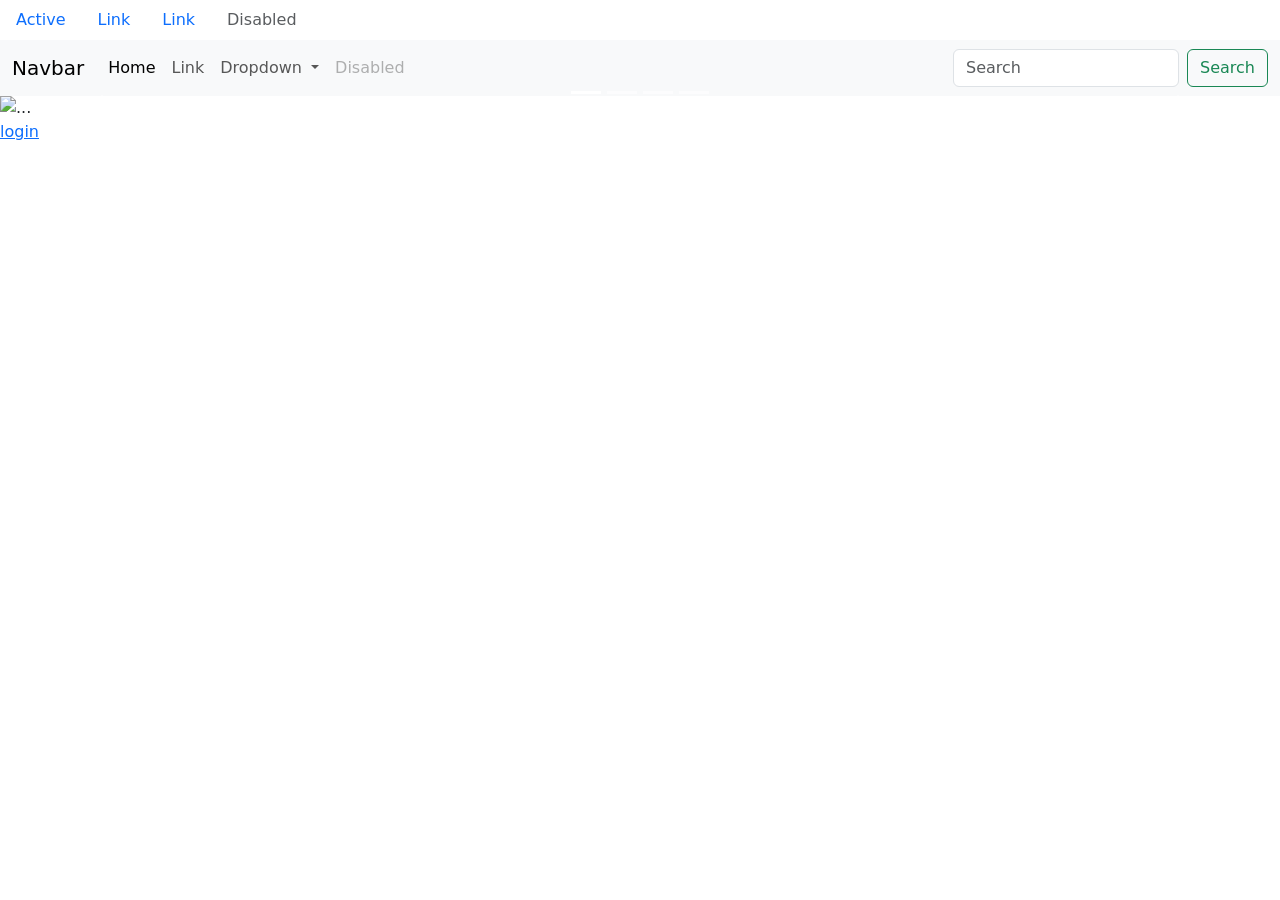
==== home.html @ 49445bdb "Implement login and signup functionality with form validation and API integration" ====
<!DOCTYPE html>
<html lang="en">

<head>
    <meta charset="UTF-8">
    <meta name="viewport" content="width=device-width, initial-scale=1.0">
    <title>Document</title>
    <link href="https://cdn.jsdelivr.net/npm/bootstrap@5.3.8/dist/css/bootstrap.min.css" rel="stylesheet"
        integrity="sha384-sRIl4kxILFvY47J16cr9ZwB07vP4J8+LH7qKQnuqkuIAvNWLzeN8tE5YBujZqJLB" crossorigin="anonymous">
    <!-- <link rel="stylesheet" href="home.css"> -->
</head>

<body>
    <div class="heading-keys">
        <ul class="nav">
            <li class="nav-item">
                <a class="nav-link active" aria-current="page" href="#">Active</a>
            </li>
            <li class="nav-item">
                <a class="nav-link" href="#">Link</a>
            </li>
            <li class="nav-item">
                <a class="nav-link" href="#">Link</a>
            </li>
            <li class="nav-item">
                <a class="nav-link disabled" aria-disabled="true">Disabled</a>
            </li>
        </ul>
    </div>

    <div>
        <nav class="navbar navbar-expand-lg bg-body-tertiary">
            <div class="container-fluid">
                <a class="navbar-brand" href="#">Navbar</a>
                <button class="navbar-toggler" type="button" data-bs-toggle="collapse"
                    data-bs-target="#navbarSupportedContent" aria-controls="navbarSupportedContent"
                    aria-expanded="false" aria-label="Toggle navigation">
                    <span class="navbar-toggler-icon"></span>
                </button>
                <div class="collapse navbar-collapse" id="navbarSupportedContent">
                    <ul class="navbar-nav me-auto mb-2 mb-lg-0">
                        <li class="nav-item">
                            <a class="nav-link active" aria-current="page" href="#">Home</a>
                        </li>
                        <li class="nav-item">
                            <a class="nav-link" href="#">Link</a>
                        </li>
                        <li class="nav-item dropdown">
                            <a class="nav-link dropdown-toggle" href="#" role="button" data-bs-toggle="dropdown"
                                aria-expanded="false">
                                Dropdown
                            </a>
                            <ul class="dropdown-menu">
                                <li><a class="dropdown-item" href="#">Action</a></li>
                                <li><a class="dropdown-item" href="#">Another action</a></li>
                                <li>
                                    <hr class="dropdown-divider">
                                </li>
                                <li><a class="dropdown-item" href="#">Something else here</a></li>
                            </ul>
                        </li>
                        <li class="nav-item">
                            <a class="nav-link disabled" aria-disabled="true">Disabled</a>
                        </li>
                    </ul>
                    <form class="d-flex" role="search">
                        <input class="form-control me-2" type="search" placeholder="Search" aria-label="Search" />
                        <button class="btn btn-outline-success" type="submit">Search</button>
                    </form>
                </div>
            </div>
        </nav>
    </div>
    <div class="container">
        <div class="row">
            <div class="col-12">


            </div>

        </div>

    </div>

    <div id="carouselExampleIndicators" class="carousel slide">
        <div class="carousel-indicators">
            <button type="button" data-bs-target="#carouselExampleIndicators" data-bs-slide-to="0" class="active"
                aria-current="true" aria-label="Slide 1"></button>
            <button type="button" data-bs-target="#carouselExampleIndicators" data-bs-slide-to="1"
                aria-label="Slide 2"></button>
            <button type="button" data-bs-target="#carouselExampleIndicators" data-bs-slide-to="2"
                aria-label="Slide 3"></button>
                 <button type="button" data-bs-target="#carouselExampleIndicators" data-bs-slide-to="3"
                aria-label="Slide 4"></button>
        </div>
        <div class="carousel-inner">
            <div class="carousel-item active">
                <img src="img/bus 1.jpg" class="d-block w-100" alt="...">
            </div>
            <div class="carousel-item">
                <img src="img/bus 2.png" class="d-block w-100" alt="...">
            </div>
            <div class="carousel-item">
                <img src="img/bus 3.png" class="d-block w-100" alt="...">
            </div>
            <div class="carousel-item">
                <img src="img/bus 4.png" class="d-block w-100" alt="...">
            </div>
        </div>
        <button class="carousel-control-prev" type="button" data-bs-target="#carouselExampleIndicators"
            data-bs-slide="prev">
            <span class="carousel-control-prev-icon" aria-hidden="true"></span>
            <span class="visually-hidden">Previous</span>
        </button>
        <button class="carousel-control-next" type="button" data-bs-target="#carouselExampleIndicators"
            data-bs-slide="next">
            <span class="carousel-control-next-icon" aria-hidden="true"></span>
            <span class="visually-hidden">Next</span>
        </button>

    </div>
 
    <a href="Signup.html" > login</a>




    <script src="https://cdn.jsdelivr.net/npm/bootstrap@5.3.8/dist/js/bootstrap.bundle.min.js"
        integrity="sha384-FKyoEForCGlyvwx9Hj09JcYn3nv7wiPVlz7YYwJrWVcXK/BmnVDxM+D2scQbITxI"
        crossorigin="anonymous"></script>
</body>

</html>
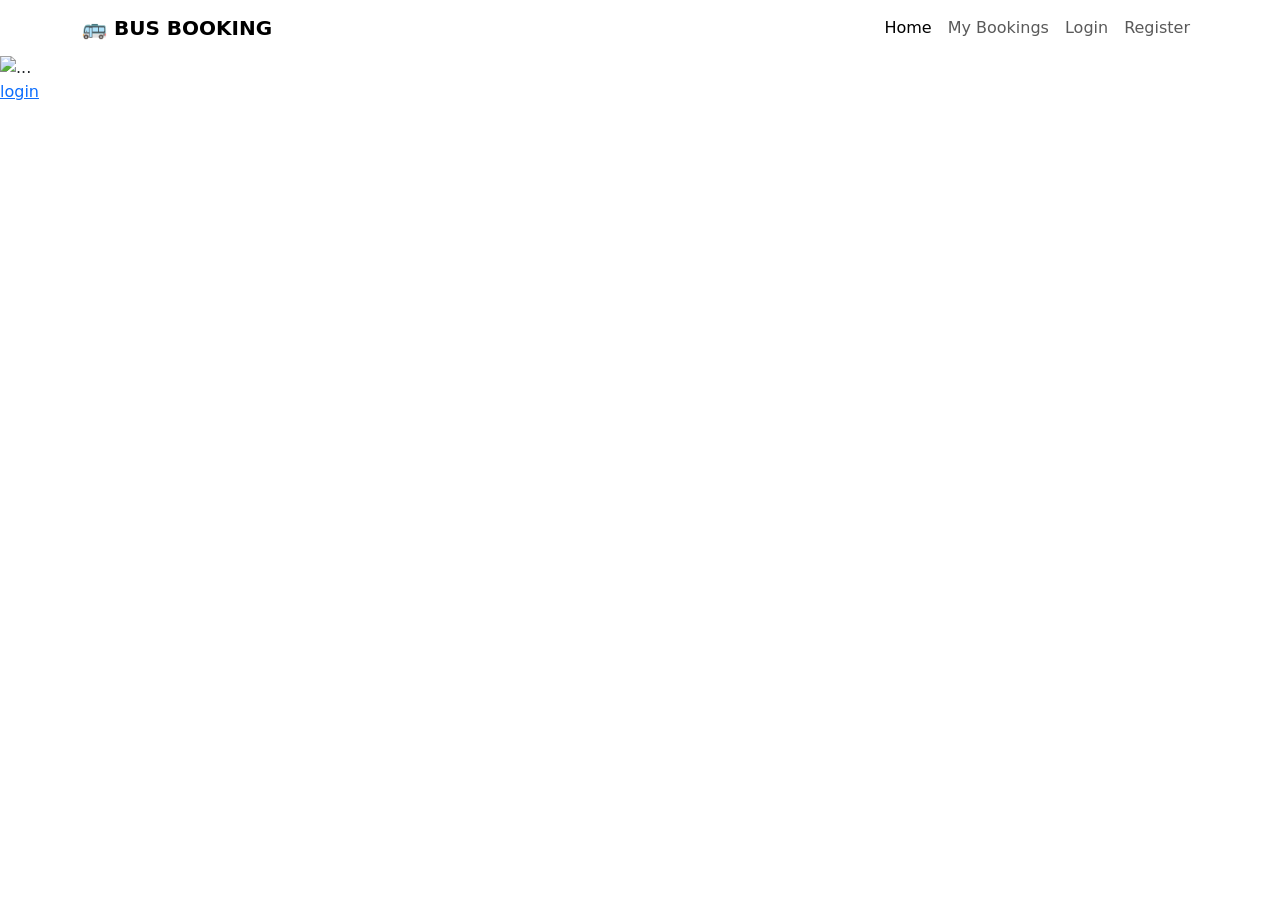
==== commit 0486bcd6: "Add initial files for search and seats functionality,add navbars" ====
--- a/home.html
+++ b/home.html
@@ -7,80 +7,68 @@
     <title>Document</title>
     <link href="https://cdn.jsdelivr.net/npm/bootstrap@5.3.8/dist/css/bootstrap.min.css" rel="stylesheet"
         integrity="sha384-sRIl4kxILFvY47J16cr9ZwB07vP4J8+LH7qKQnuqkuIAvNWLzeN8tE5YBujZqJLB" crossorigin="anonymous">
-    <!-- <link rel="stylesheet" href="home.css"> -->
+    <link rel="stylesheet" href="home.css">
+
+     
 </head>
 
+
 <body>
-    <div class="heading-keys">
-        <ul class="nav">
-            <li class="nav-item">
-                <a class="nav-link active" aria-current="page" href="#">Active</a>
-            </li>
-            <li class="nav-item">
-                <a class="nav-link" href="#">Link</a>
-            </li>
-            <li class="nav-item">
-                <a class="nav-link" href="#">Link</a>
-            </li>
-            <li class="nav-item">
-                <a class="nav-link disabled" aria-disabled="true">Disabled</a>
-            </li>
-        </ul>
-    </div>
+      <nav class="navbar navbar-expand-lg">
+        <div class="container">
 
-    <div>
-        <nav class="navbar navbar-expand-lg bg-body-tertiary">
-            <div class="container-fluid">
-                <a class="navbar-brand" href="#">Navbar</a>
-                <button class="navbar-toggler" type="button" data-bs-toggle="collapse"
-                    data-bs-target="#navbarSupportedContent" aria-controls="navbarSupportedContent"
-                    aria-expanded="false" aria-label="Toggle navigation">
-                    <span class="navbar-toggler-icon"></span>
-                </button>
-                <div class="collapse navbar-collapse" id="navbarSupportedContent">
-                    <ul class="navbar-nav me-auto mb-2 mb-lg-0">
-                        <li class="nav-item">
-                            <a class="nav-link active" aria-current="page" href="#">Home</a>
-                        </li>
-                        <li class="nav-item">
-                            <a class="nav-link" href="#">Link</a>
-                        </li>
-                        <li class="nav-item dropdown">
-                            <a class="nav-link dropdown-toggle" href="#" role="button" data-bs-toggle="dropdown"
-                                aria-expanded="false">
-                                Dropdown
-                            </a>
-                            <ul class="dropdown-menu">
-                                <li><a class="dropdown-item" href="#">Action</a></li>
-                                <li><a class="dropdown-item" href="#">Another action</a></li>
-                                <li>
-                                    <hr class="dropdown-divider">
-                                </li>
-                                <li><a class="dropdown-item" href="#">Something else here</a></li>
-                            </ul>
-                        </li>
-                        <li class="nav-item">
-                            <a class="nav-link disabled" aria-disabled="true">Disabled</a>
-                        </li>
-                    </ul>
-                    <form class="d-flex" role="search">
-                        <input class="form-control me-2" type="search" placeholder="Search" aria-label="Search" />
-                        <button class="btn btn-outline-success" type="submit">Search</button>
-                    </form>
-                </div>
-            </div>
-        </nav>
-    </div>
-    <div class="container">
-        <div class="row">
-            <div class="col-12">
+            <!-- Logo / Brand -->
+            <a class="navbar-brand fw-bold" href="#">
+                🚌 BUS BOOKING
+            </a>
 
+            <!-- Mobile Menu Button -->
+            <button class="navbar-toggler bg-light"
+                    type="button"
+                    data-bs-toggle="collapse"
+                    data-bs-target="#navbarNav">
+                <span class="navbar-toggler-icon"></span>
+            </button>
+
+            <!-- Navbar Links -->
+            <div class="collapse navbar-collapse" id="navbarNav">
+
+                <ul class="navbar-nav ms-auto">
+
+                    <li class="nav-item">
+                        <a class="nav-link active" href="#" id ="nav-home">
+                            Home
+                        </a>
+                    </li>
+                    
+
+                    <li class="nav-item">
+                        <a class="nav-link" href="#" id="nav-mybooking">
+                            My Bookings
+                        </a>
+                    </li>
+<br>
+                    <li class="nav-item">
+                        <a class="nav-link" href="#" id="nav-login">
+                            Login
+                        </a>
+                    </li>
+                
+
+                    <li class="nav-item">
+                        <a class="nav-link" href="#" id="nav-register">
+                            Register
+                        </a>
+                    </li>
+
+                </ul>
 
             </div>
 
         </div>
+    </nav>
 
-    </div>
+
 
     <div id="carouselExampleIndicators" class="carousel slide">
         <div class="carousel-indicators">
@@ -128,6 +116,8 @@
     <script src="https://cdn.jsdelivr.net/npm/bootstrap@5.3.8/dist/js/bootstrap.bundle.min.js"
         integrity="sha384-FKyoEForCGlyvwx9Hj09JcYn3nv7wiPVlz7YYwJrWVcXK/BmnVDxM+D2scQbITxI"
         crossorigin="anonymous"></script>
+
+        
 </body>
 
 </html>
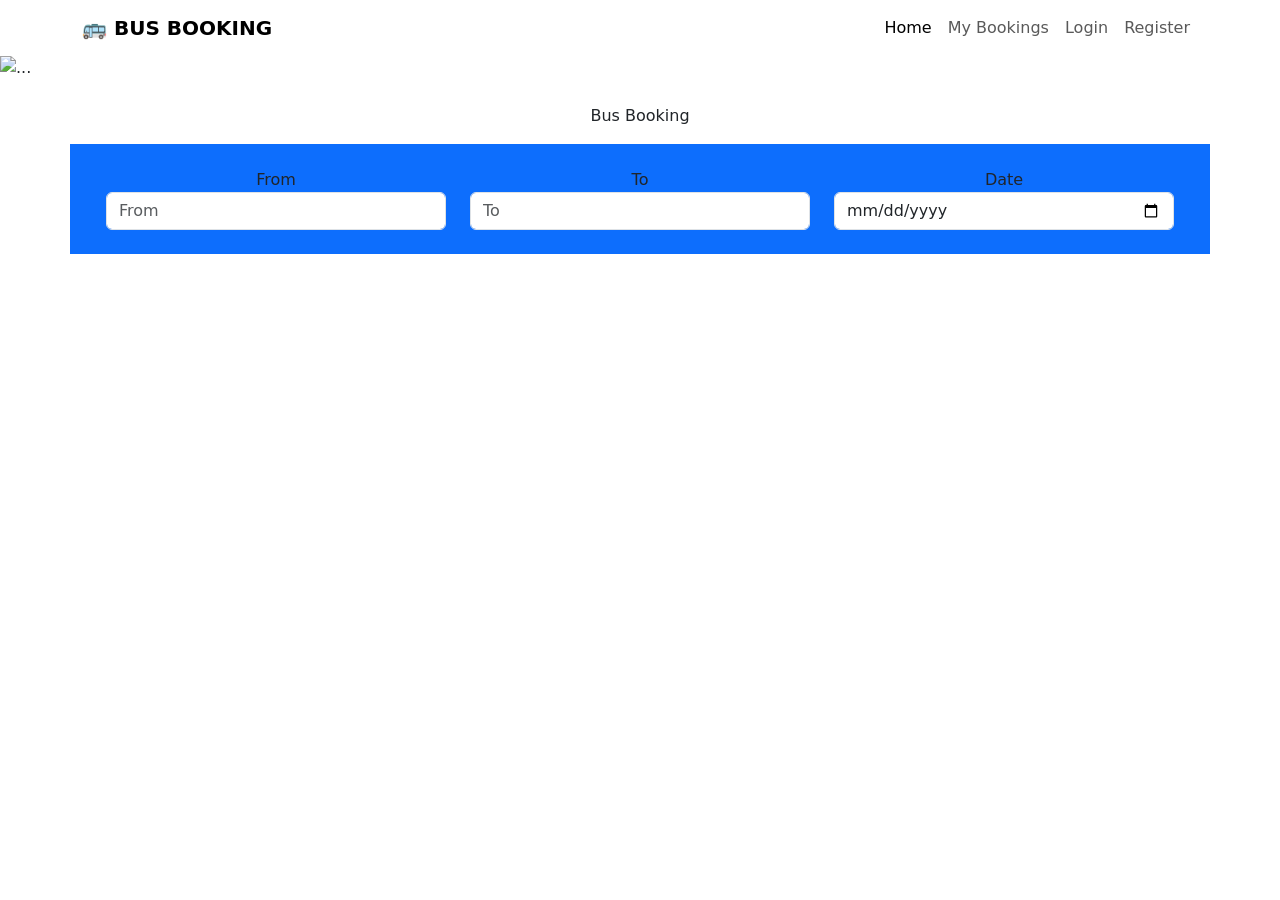
==== commit 82b48426: "Refactor Signup.css and update home.html layout for improved styling and structure" ====
--- a/home.html
+++ b/home.html
@@ -9,12 +9,12 @@
         integrity="sha384-sRIl4kxILFvY47J16cr9ZwB07vP4J8+LH7qKQnuqkuIAvNWLzeN8tE5YBujZqJLB" crossorigin="anonymous">
     <link rel="stylesheet" href="home.css">
 
-     
+
 </head>
 
 
 <body>
-      <nav class="navbar navbar-expand-lg">
+    <nav class="navbar navbar-expand-lg">
         <div class="container">
 
             <!-- Logo / Brand -->
@@ -23,10 +23,7 @@
             </a>
 
             <!-- Mobile Menu Button -->
-            <button class="navbar-toggler bg-light"
-                    type="button"
-                    data-bs-toggle="collapse"
-                    data-bs-target="#navbarNav">
+            <button class="navbar-toggler bg-light" type="button" data-bs-toggle="collapse" data-bs-target="#navbarNav">
                 <span class="navbar-toggler-icon"></span>
             </button>
 
@@ -36,24 +33,24 @@
                 <ul class="navbar-nav ms-auto">
 
                     <li class="nav-item">
-                        <a class="nav-link active" href="#" id ="nav-home">
+                        <a class="nav-link active" href="#" id="nav-home">
                             Home
                         </a>
                     </li>
-                    
+
 
                     <li class="nav-item">
                         <a class="nav-link" href="#" id="nav-mybooking">
                             My Bookings
                         </a>
                     </li>
-<br>
+                    <br>
                     <li class="nav-item">
                         <a class="nav-link" href="#" id="nav-login">
                             Login
                         </a>
                     </li>
-                
+
 
                     <li class="nav-item">
                         <a class="nav-link" href="#" id="nav-register">
@@ -78,11 +75,12 @@
                 aria-label="Slide 2"></button>
             <button type="button" data-bs-target="#carouselExampleIndicators" data-bs-slide-to="2"
                 aria-label="Slide 3"></button>
-                 <button type="button" data-bs-target="#carouselExampleIndicators" data-bs-slide-to="3"
+            <button type="button" data-bs-target="#carouselExampleIndicators" data-bs-slide-to="3"
                 aria-label="Slide 4"></button>
         </div>
         <div class="carousel-inner">
             <div class="carousel-item active">
+
                 <img src="img/bus 1.jpg" class="d-block w-100" alt="...">
             </div>
             <div class="carousel-item">
@@ -107,8 +105,34 @@
         </button>
 
     </div>
- 
-    <a href="Signup.html" > login</a>
+
+    <div class="col-12 mt-4 text-center" id="bus-booking">
+        <p>Bus Booking</p>
+    </div>
+    <div class="container">
+    <div class="row text-center bg-primary p-4">
+
+        <div class="col-md-4">
+            <label for="">From</label>
+            <input type="text" class="form-control" placeholder="From">
+        </div>
+
+        <div class="col-md-4">
+            <label for="">To</label>
+            <input type="text" class="form-control" placeholder="To">
+        </div>
+
+        <div class="col-md-4">
+            <label for="">Date</label>
+            <input type="date" class="form-control">
+        </div>
+
+    </div>
+</div>
+
+   
+
+
 
 
 
@@ -117,7 +141,7 @@
         integrity="sha384-FKyoEForCGlyvwx9Hj09JcYn3nv7wiPVlz7YYwJrWVcXK/BmnVDxM+D2scQbITxI"
         crossorigin="anonymous"></script>
 
-        
+
 </body>
 
 </html>
